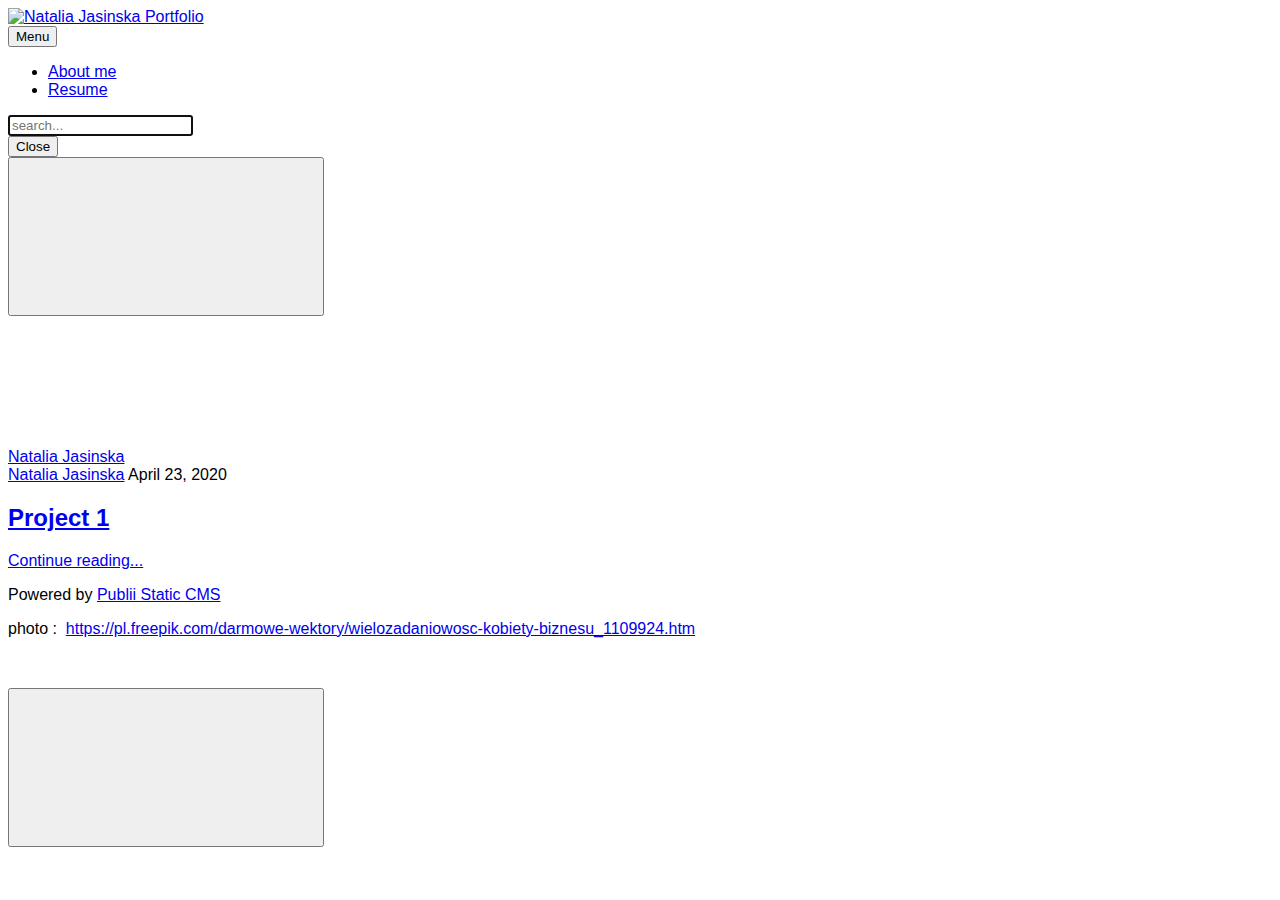
==== index.html @ 97b015c1 "Updated from Publii" ====
<!DOCTYPE html><html lang="en"><head><meta charset="utf-8"><meta http-equiv="X-UA-Compatible" content="IE=edge"><meta name="viewport" content="width=device-width,initial-scale=1"><title>Natalia Jasinska Portfolio</title><meta name="robots" content="noindex, follow"><meta name="generator" content="Publii Open-Source CMS for Static Site"><link rel="alternate" type="application/atom+xml" href="https://nataliajasinska.github.io/nataliajasinska.github.io/feed.xml"><link rel="alternate" type="application/json" href="https://nataliajasinska.github.io/nataliajasinska.github.io/feed.json"><meta property="og:title" content="Natalia Jasinska Portfolio"><meta property="og:image" content="https://nataliajasinska.github.io/nataliajasinska.github.io/media/website/Untitled2gi.png"><meta property="og:site_name" content="Natalia Jasinska Portfolio"><meta property="og:description" content=""><meta property="og:url" content="https://nataliajasinska.github.io/nataliajasinska.github.io/"><meta property="og:type" content="website"><link rel="preconnect" href="https://fonts.gstatic.com/" crossorigin><style>h1,h2,h3,h4,h5,h6,.btn,[type=button],[type=submit],button,.navbar .navbar__menu li,.navbar_mobile_sidebar .navbar__menu li,.feed__author,.post__tag,.post__share>a span,.post__nav-link>span,.footer{font-family:-apple-system,BlinkMacSystemFont,"Segoe UI",Roboto,Oxygen,Ubuntu,Cantarell,"Fira Sans","Droid Sans","Helvetica Neue",Arial,sans-serif,"Apple Color Emoji","Segoe UI Emoji","Segoe UI Symbol"}body,h1,.h1,blockquote,.search__input,.author__name,.author__info>p,.feed__item h2,.post__nav-link{font-family:-apple-system,BlinkMacSystemFont,"Segoe UI",Roboto,Oxygen,Ubuntu,Cantarell,"Fira Sans","Droid Sans","Helvetica Neue",Arial,sans-serif,"Apple Color Emoji","Segoe UI Emoji","Segoe UI Symbol"}</style><link rel="stylesheet" href="https://nataliajasinska.github.io/nataliajasinska.github.io/assets/css/style.css?v=d736403176799846dfe1d77a66234ae6"><script type="application/ld+json">{"@context":"http://schema.org","@type":"Organization","name":"Natalia Jasinska Portfolio","logo":"https://nataliajasinska.github.io/nataliajasinska.github.io/media/website/Untitled2gi.png","url":"https://nataliajasinska.github.io/nataliajasinska.github.io/"}</script><script src="https://nataliajasinska.github.io/nataliajasinska.github.io/assets/js/ls.parent-fit.min.js?v=f8467455ea5c88e3e51a4f212d2632bd"></script><script async src="https://nataliajasinska.github.io/nataliajasinska.github.io/assets/js/lazysizes.min.js?v=6a69d476c93de2b78a72acb259abccea"></script></head><body><div class="site-container"><header class="top" id="js-header"><a class="logo" href="https://nataliajasinska.github.io/nataliajasinska.github.io/"><img src="https://nataliajasinska.github.io/nataliajasinska.github.io/media/website/Untitled2gi.png" alt="Natalia Jasinska Portfolio"></a><nav class="navbar js-navbar"><button class="navbar__toggle js-toggle" aria-label="Menu" aria-haspopup="true" aria-expanded="false"><span class="navbar__toggle-box"><span class="navbar__toggle-inner">Menu</span></span></button><ul class="navbar__menu"><li><a href="https://nataliajasinska.github.io/nataliajasinska.github.io/about-me.html" target="_self">About me</a></li><li><a href="https://nataliajasinska.github.io/nataliajasinska.github.io/resume.html" target="_self">Resume</a></li></ul></nav><div class="search"><div class="search__overlay js-search-overlay"><div class="search__overlay-inner"><form action="https://nataliajasinska.github.io/nataliajasinska.github.io/search.html" class="search__form"><input class="search__input js-search-input" type="search" name="q" placeholder="search..." autofocus="autofocus"></form><button class="search__close js-search-close" aria-label="Close">Close</button></div></div><button class="search__btn js-search-btn" aria-label="Search"><svg role="presentation" focusable="false"><use xlink:href="https://nataliajasinska.github.io/nataliajasinska.github.io/assets/svg/svg-map.svg#search"/></svg></button></div></header><main><div class="hero"><div class="hero__image"><img class="hero__image-img lazyload" data-src="https://nataliajasinska.github.io/nataliajasinska.github.io/media/website/wielozadaniowosc-kobiety-biznesu_23-2147621359.png" srcset="https://nataliajasinska.github.io/nataliajasinska.github.io/media/website/responsive/wielozadaniowosc-kobiety-biznesu_23-2147621359-xs.png 300w, https://nataliajasinska.github.io/nataliajasinska.github.io/media/website/responsive/wielozadaniowosc-kobiety-biznesu_23-2147621359-sm.png 480w, https://nataliajasinska.github.io/nataliajasinska.github.io/media/website/responsive/wielozadaniowosc-kobiety-biznesu_23-2147621359-md.png 768w, https://nataliajasinska.github.io/nataliajasinska.github.io/media/website/responsive/wielozadaniowosc-kobiety-biznesu_23-2147621359-lg.png 1024w, https://nataliajasinska.github.io/nataliajasinska.github.io/media/website/responsive/wielozadaniowosc-kobiety-biznesu_23-2147621359-xl.png 1360w, https://nataliajasinska.github.io/nataliajasinska.github.io/media/website/responsive/wielozadaniowosc-kobiety-biznesu_23-2147621359-2xl.png 1600w" sizes="(max-width: 1600px) 100vw, 1600px" data-sizes="auto" alt=""></div><header class="hero__content"><div class="wrapper"><h1> </h1><p> </p><div class="post__meta post__meta--author"><a href="https://nataliajasinska.github.io/nataliajasinska.github.io/authors/natalia-jasinska/" class="feed__author invert">Natalia Jasinska</a></div></div></header></div><div class="feed"><article class="feed__item"><header class="wrapper"><div class="feed__meta"><a href="https://nataliajasinska.github.io/nataliajasinska.github.io/authors/natalia-jasinska/" class="feed__author invert">Natalia Jasinska</a> <time datetime="2020-04-23T18:32" class="feed__date">April 23, 2020</time></div><h2><a href="https://nataliajasinska.github.io/nataliajasinska.github.io/project-1.html" class="invert">Project 1</a></h2></header><div class="wrapper"><p></p><a href="https://nataliajasinska.github.io/nataliajasinska.github.io/project-1.html" class="readmore feed__readmore invert">Continue reading...</a></div></article></div></main><footer class="footer"><div class="footer__copyright"><p>Powered by <a href="https://getpublii.com" target="_blank" rel="nofollow noopener noreferrer">Publii Static CMS</a></p><p>photo :  <a href="https://pl.freepik.com/darmowe-wektory/wielozadaniowosc-kobiety-biznesu_1109924.htm">https://pl.freepik.com/darmowe-wektory/wielozadaniowosc-kobiety-biznesu_1109924.htm</a></p><p> </p></div><button class="footer__bttop js-footer__bttop" aria-label="Back to top"><svg><title>Back to top</title><use xlink:href="https://nataliajasinska.github.io/nataliajasinska.github.io/assets/svg/svg-map.svg#toparrow"/></svg></button></footer></div><script>window.publiiThemeMenuConfig = {    
        mobileMenuMode: 'sidebar',
        animationSpeed: 300,
        submenuWidth: 'auto',
        doubleClickTime: 500,
        mobileMenuExpandableSubmenus: true, 
        relatedContainerForOverlayMenuSelector: '.top',
   };</script><script defer="defer" src="https://nataliajasinska.github.io/nataliajasinska.github.io/assets/js/scripts.min.js?v=205f40927e4a45297a0b266e50ad78d5"></script><script>var lazyFeaturedImage=function lazyFeaturedImage(){var b=document.querySelectorAll(".hero__image-img");for(var a=0;a<b.length;a++){var c=b[a];c.addEventListener("lazyloaded",function(f){var d=f.target.parentNode;d.classList.add("hero__image--overlay")})}};lazyFeaturedImage();</script></body></html>
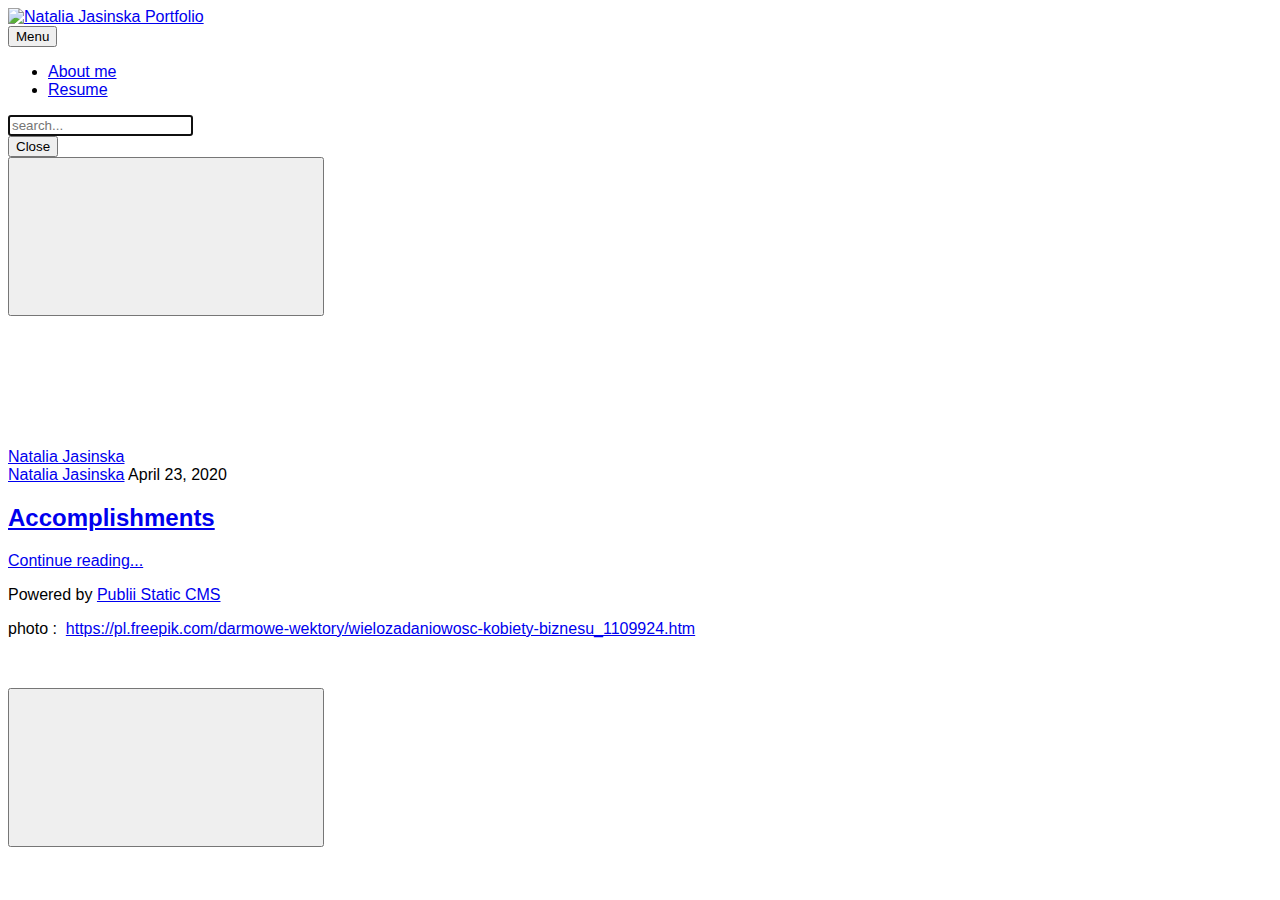
==== commit b6eb3016: "Updated from Publii" ====
--- a/index.html
+++ b/index.html
@@ -1,4 +1,4 @@
-<!DOCTYPE html><html lang="en"><head><meta charset="utf-8"><meta http-equiv="X-UA-Compatible" content="IE=edge"><meta name="viewport" content="width=device-width,initial-scale=1"><title>Natalia Jasinska Portfolio</title><meta name="robots" content="noindex, follow"><meta name="generator" content="Publii Open-Source CMS for Static Site"><link rel="alternate" type="application/atom+xml" href="https://nataliajasinska.github.io/nataliajasinska.github.io/feed.xml"><link rel="alternate" type="application/json" href="https://nataliajasinska.github.io/nataliajasinska.github.io/feed.json"><meta property="og:title" content="Natalia Jasinska Portfolio"><meta property="og:image" content="https://nataliajasinska.github.io/nataliajasinska.github.io/media/website/Untitled2gi.png"><meta property="og:site_name" content="Natalia Jasinska Portfolio"><meta property="og:description" content=""><meta property="og:url" content="https://nataliajasinska.github.io/nataliajasinska.github.io/"><meta property="og:type" content="website"><link rel="preconnect" href="https://fonts.gstatic.com/" crossorigin><style>h1,h2,h3,h4,h5,h6,.btn,[type=button],[type=submit],button,.navbar .navbar__menu li,.navbar_mobile_sidebar .navbar__menu li,.feed__author,.post__tag,.post__share>a span,.post__nav-link>span,.footer{font-family:-apple-system,BlinkMacSystemFont,"Segoe UI",Roboto,Oxygen,Ubuntu,Cantarell,"Fira Sans","Droid Sans","Helvetica Neue",Arial,sans-serif,"Apple Color Emoji","Segoe UI Emoji","Segoe UI Symbol"}body,h1,.h1,blockquote,.search__input,.author__name,.author__info>p,.feed__item h2,.post__nav-link{font-family:-apple-system,BlinkMacSystemFont,"Segoe UI",Roboto,Oxygen,Ubuntu,Cantarell,"Fira Sans","Droid Sans","Helvetica Neue",Arial,sans-serif,"Apple Color Emoji","Segoe UI Emoji","Segoe UI Symbol"}</style><link rel="stylesheet" href="https://nataliajasinska.github.io/nataliajasinska.github.io/assets/css/style.css?v=d736403176799846dfe1d77a66234ae6"><script type="application/ld+json">{"@context":"http://schema.org","@type":"Organization","name":"Natalia Jasinska Portfolio","logo":"https://nataliajasinska.github.io/nataliajasinska.github.io/media/website/Untitled2gi.png","url":"https://nataliajasinska.github.io/nataliajasinska.github.io/"}</script><script src="https://nataliajasinska.github.io/nataliajasinska.github.io/assets/js/ls.parent-fit.min.js?v=f8467455ea5c88e3e51a4f212d2632bd"></script><script async src="https://nataliajasinska.github.io/nataliajasinska.github.io/assets/js/lazysizes.min.js?v=6a69d476c93de2b78a72acb259abccea"></script></head><body><div class="site-container"><header class="top" id="js-header"><a class="logo" href="https://nataliajasinska.github.io/nataliajasinska.github.io/"><img src="https://nataliajasinska.github.io/nataliajasinska.github.io/media/website/Untitled2gi.png" alt="Natalia Jasinska Portfolio"></a><nav class="navbar js-navbar"><button class="navbar__toggle js-toggle" aria-label="Menu" aria-haspopup="true" aria-expanded="false"><span class="navbar__toggle-box"><span class="navbar__toggle-inner">Menu</span></span></button><ul class="navbar__menu"><li><a href="https://nataliajasinska.github.io/nataliajasinska.github.io/about-me.html" target="_self">About me</a></li><li><a href="https://nataliajasinska.github.io/nataliajasinska.github.io/resume.html" target="_self">Resume</a></li></ul></nav><div class="search"><div class="search__overlay js-search-overlay"><div class="search__overlay-inner"><form action="https://nataliajasinska.github.io/nataliajasinska.github.io/search.html" class="search__form"><input class="search__input js-search-input" type="search" name="q" placeholder="search..." autofocus="autofocus"></form><button class="search__close js-search-close" aria-label="Close">Close</button></div></div><button class="search__btn js-search-btn" aria-label="Search"><svg role="presentation" focusable="false"><use xlink:href="https://nataliajasinska.github.io/nataliajasinska.github.io/assets/svg/svg-map.svg#search"/></svg></button></div></header><main><div class="hero"><div class="hero__image"><img class="hero__image-img lazyload" data-src="https://nataliajasinska.github.io/nataliajasinska.github.io/media/website/wielozadaniowosc-kobiety-biznesu_23-2147621359.png" srcset="https://nataliajasinska.github.io/nataliajasinska.github.io/media/website/responsive/wielozadaniowosc-kobiety-biznesu_23-2147621359-xs.png 300w, https://nataliajasinska.github.io/nataliajasinska.github.io/media/website/responsive/wielozadaniowosc-kobiety-biznesu_23-2147621359-sm.png 480w, https://nataliajasinska.github.io/nataliajasinska.github.io/media/website/responsive/wielozadaniowosc-kobiety-biznesu_23-2147621359-md.png 768w, https://nataliajasinska.github.io/nataliajasinska.github.io/media/website/responsive/wielozadaniowosc-kobiety-biznesu_23-2147621359-lg.png 1024w, https://nataliajasinska.github.io/nataliajasinska.github.io/media/website/responsive/wielozadaniowosc-kobiety-biznesu_23-2147621359-xl.png 1360w, https://nataliajasinska.github.io/nataliajasinska.github.io/media/website/responsive/wielozadaniowosc-kobiety-biznesu_23-2147621359-2xl.png 1600w" sizes="(max-width: 1600px) 100vw, 1600px" data-sizes="auto" alt=""></div><header class="hero__content"><div class="wrapper"><h1> </h1><p> </p><div class="post__meta post__meta--author"><a href="https://nataliajasinska.github.io/nataliajasinska.github.io/authors/natalia-jasinska/" class="feed__author invert">Natalia Jasinska</a></div></div></header></div><div class="feed"><article class="feed__item"><header class="wrapper"><div class="feed__meta"><a href="https://nataliajasinska.github.io/nataliajasinska.github.io/authors/natalia-jasinska/" class="feed__author invert">Natalia Jasinska</a> <time datetime="2020-04-23T18:32" class="feed__date">April 23, 2020</time></div><h2><a href="https://nataliajasinska.github.io/nataliajasinska.github.io/project-1.html" class="invert">Project 1</a></h2></header><div class="wrapper"><p></p><a href="https://nataliajasinska.github.io/nataliajasinska.github.io/project-1.html" class="readmore feed__readmore invert">Continue reading...</a></div></article></div></main><footer class="footer"><div class="footer__copyright"><p>Powered by <a href="https://getpublii.com" target="_blank" rel="nofollow noopener noreferrer">Publii Static CMS</a></p><p>photo :  <a href="https://pl.freepik.com/darmowe-wektory/wielozadaniowosc-kobiety-biznesu_1109924.htm">https://pl.freepik.com/darmowe-wektory/wielozadaniowosc-kobiety-biznesu_1109924.htm</a></p><p> </p></div><button class="footer__bttop js-footer__bttop" aria-label="Back to top"><svg><title>Back to top</title><use xlink:href="https://nataliajasinska.github.io/nataliajasinska.github.io/assets/svg/svg-map.svg#toparrow"/></svg></button></footer></div><script>window.publiiThemeMenuConfig = {    
+<!DOCTYPE html><html lang="en"><head><meta charset="utf-8"><meta http-equiv="X-UA-Compatible" content="IE=edge"><meta name="viewport" content="width=device-width,initial-scale=1"><title>Natalia Jasinska Portfolio</title><meta name="robots" content="noindex, follow"><meta name="generator" content="Publii Open-Source CMS for Static Site"><link rel="alternate" type="application/atom+xml" href="https://nataliajasinska.github.io/nataliajasinska.github.io/feed.xml"><link rel="alternate" type="application/json" href="https://nataliajasinska.github.io/nataliajasinska.github.io/feed.json"><meta property="og:title" content="Natalia Jasinska Portfolio"><meta property="og:image" content="https://nataliajasinska.github.io/nataliajasinska.github.io/media/website/Untitled2gimp.png"><meta property="og:site_name" content="Natalia Jasinska Portfolio"><meta property="og:description" content=""><meta property="og:url" content="https://nataliajasinska.github.io/nataliajasinska.github.io/"><meta property="og:type" content="website"><link rel="preconnect" href="https://fonts.gstatic.com/" crossorigin><style>h1,h2,h3,h4,h5,h6,.btn,[type=button],[type=submit],button,.navbar .navbar__menu li,.navbar_mobile_sidebar .navbar__menu li,.feed__author,.post__tag,.post__share>a span,.post__nav-link>span,.footer{font-family:-apple-system,BlinkMacSystemFont,"Segoe UI",Roboto,Oxygen,Ubuntu,Cantarell,"Fira Sans","Droid Sans","Helvetica Neue",Arial,sans-serif,"Apple Color Emoji","Segoe UI Emoji","Segoe UI Symbol"}body,h1,.h1,blockquote,.search__input,.author__name,.author__info>p,.feed__item h2,.post__nav-link{font-family:-apple-system,BlinkMacSystemFont,"Segoe UI",Roboto,Oxygen,Ubuntu,Cantarell,"Fira Sans","Droid Sans","Helvetica Neue",Arial,sans-serif,"Apple Color Emoji","Segoe UI Emoji","Segoe UI Symbol"}</style><link rel="stylesheet" href="https://nataliajasinska.github.io/nataliajasinska.github.io/assets/css/style.css?v=d736403176799846dfe1d77a66234ae6"><script type="application/ld+json">{"@context":"http://schema.org","@type":"Organization","name":"Natalia Jasinska Portfolio","logo":"https://nataliajasinska.github.io/nataliajasinska.github.io/media/website/Untitled2gimp.png","url":"https://nataliajasinska.github.io/nataliajasinska.github.io/"}</script><script src="https://nataliajasinska.github.io/nataliajasinska.github.io/assets/js/ls.parent-fit.min.js?v=f8467455ea5c88e3e51a4f212d2632bd"></script><script async src="https://nataliajasinska.github.io/nataliajasinska.github.io/assets/js/lazysizes.min.js?v=6a69d476c93de2b78a72acb259abccea"></script></head><body><div class="site-container"><header class="top" id="js-header"><a class="logo" href="https://nataliajasinska.github.io/nataliajasinska.github.io/"><img src="https://nataliajasinska.github.io/nataliajasinska.github.io/media/website/Untitled2gimp.png" alt="Natalia Jasinska Portfolio"></a><nav class="navbar js-navbar"><button class="navbar__toggle js-toggle" aria-label="Menu" aria-haspopup="true" aria-expanded="false"><span class="navbar__toggle-box"><span class="navbar__toggle-inner">Menu</span></span></button><ul class="navbar__menu"><li><a href="https://nataliajasinska.github.io/nataliajasinska.github.io/about-me.html" target="_self">About me</a></li><li><a href="https://nataliajasinska.github.io/nataliajasinska.github.io/resume.html" target="_self">Resume</a></li></ul></nav><div class="search"><div class="search__overlay js-search-overlay"><div class="search__overlay-inner"><form action="https://nataliajasinska.github.io/nataliajasinska.github.io/search.html" class="search__form"><input class="search__input js-search-input" type="search" name="q" placeholder="search..." autofocus="autofocus"></form><button class="search__close js-search-close" aria-label="Close">Close</button></div></div><button class="search__btn js-search-btn" aria-label="Search"><svg role="presentation" focusable="false"><use xlink:href="https://nataliajasinska.github.io/nataliajasinska.github.io/assets/svg/svg-map.svg#search"/></svg></button></div></header><main><div class="hero"><div class="hero__image"><img class="hero__image-img lazyload" data-src="https://nataliajasinska.github.io/nataliajasinska.github.io/media/website/wielozadaniowosc-kobiety-biznesu_23-2147621359.png" srcset="https://nataliajasinska.github.io/nataliajasinska.github.io/media/website/responsive/wielozadaniowosc-kobiety-biznesu_23-2147621359-xs.png 300w, https://nataliajasinska.github.io/nataliajasinska.github.io/media/website/responsive/wielozadaniowosc-kobiety-biznesu_23-2147621359-sm.png 480w, https://nataliajasinska.github.io/nataliajasinska.github.io/media/website/responsive/wielozadaniowosc-kobiety-biznesu_23-2147621359-md.png 768w, https://nataliajasinska.github.io/nataliajasinska.github.io/media/website/responsive/wielozadaniowosc-kobiety-biznesu_23-2147621359-lg.png 1024w, https://nataliajasinska.github.io/nataliajasinska.github.io/media/website/responsive/wielozadaniowosc-kobiety-biznesu_23-2147621359-xl.png 1360w, https://nataliajasinska.github.io/nataliajasinska.github.io/media/website/responsive/wielozadaniowosc-kobiety-biznesu_23-2147621359-2xl.png 1600w" sizes="(max-width: 1600px) 100vw, 1600px" data-sizes="auto" alt=""></div><header class="hero__content"><div class="wrapper"><h1> </h1><p> </p><div class="post__meta post__meta--author"><a href="https://nataliajasinska.github.io/nataliajasinska.github.io/authors/natalia-jasinska/" class="feed__author invert">Natalia Jasinska</a></div></div></header></div><div class="feed"><article class="feed__item"><header class="wrapper"><div class="feed__meta"><a href="https://nataliajasinska.github.io/nataliajasinska.github.io/authors/natalia-jasinska/" class="feed__author invert">Natalia Jasinska</a> <time datetime="2020-04-23T18:32" class="feed__date">April 23, 2020</time></div><h2><a href="https://nataliajasinska.github.io/nataliajasinska.github.io/project-1.html" class="invert">Accomplishments</a></h2></header><div class="wrapper"><p></p><a href="https://nataliajasinska.github.io/nataliajasinska.github.io/project-1.html" class="readmore feed__readmore invert">Continue reading...</a></div></article></div></main><footer class="footer"><div class="footer__copyright"><p>Powered by <a href="https://getpublii.com" target="_blank" rel="nofollow noopener noreferrer">Publii Static CMS</a></p><p>photo :  <a href="https://pl.freepik.com/darmowe-wektory/wielozadaniowosc-kobiety-biznesu_1109924.htm">https://pl.freepik.com/darmowe-wektory/wielozadaniowosc-kobiety-biznesu_1109924.htm</a></p><p> </p></div><button class="footer__bttop js-footer__bttop" aria-label="Back to top"><svg><title>Back to top</title><use xlink:href="https://nataliajasinska.github.io/nataliajasinska.github.io/assets/svg/svg-map.svg#toparrow"/></svg></button></footer></div><script>window.publiiThemeMenuConfig = {    
         mobileMenuMode: 'sidebar',
         animationSpeed: 300,
         submenuWidth: 'auto',
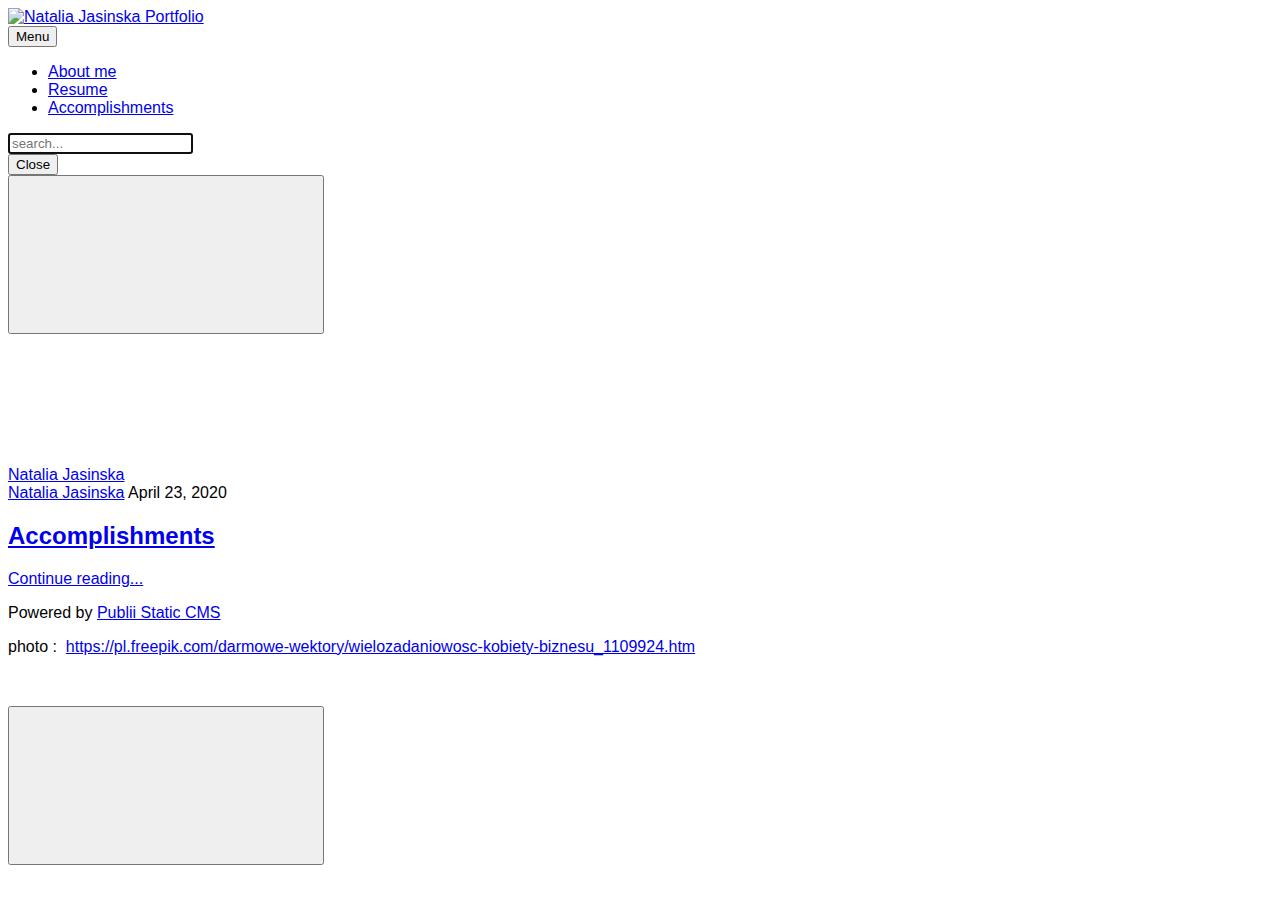
==== commit 989f553f: "Updated from Publii" ====
--- a/index.html
+++ b/index.html
@@ -1,4 +1,4 @@
-<!DOCTYPE html><html lang="en"><head><meta charset="utf-8"><meta http-equiv="X-UA-Compatible" content="IE=edge"><meta name="viewport" content="width=device-width,initial-scale=1"><title>Natalia Jasinska Portfolio</title><meta name="robots" content="noindex, follow"><meta name="generator" content="Publii Open-Source CMS for Static Site"><link rel="alternate" type="application/atom+xml" href="https://nataliajasinska.github.io/nataliajasinska.github.io/feed.xml"><link rel="alternate" type="application/json" href="https://nataliajasinska.github.io/nataliajasinska.github.io/feed.json"><meta property="og:title" content="Natalia Jasinska Portfolio"><meta property="og:image" content="https://nataliajasinska.github.io/nataliajasinska.github.io/media/website/Untitled2gimp.png"><meta property="og:site_name" content="Natalia Jasinska Portfolio"><meta property="og:description" content=""><meta property="og:url" content="https://nataliajasinska.github.io/nataliajasinska.github.io/"><meta property="og:type" content="website"><link rel="preconnect" href="https://fonts.gstatic.com/" crossorigin><style>h1,h2,h3,h4,h5,h6,.btn,[type=button],[type=submit],button,.navbar .navbar__menu li,.navbar_mobile_sidebar .navbar__menu li,.feed__author,.post__tag,.post__share>a span,.post__nav-link>span,.footer{font-family:-apple-system,BlinkMacSystemFont,"Segoe UI",Roboto,Oxygen,Ubuntu,Cantarell,"Fira Sans","Droid Sans","Helvetica Neue",Arial,sans-serif,"Apple Color Emoji","Segoe UI Emoji","Segoe UI Symbol"}body,h1,.h1,blockquote,.search__input,.author__name,.author__info>p,.feed__item h2,.post__nav-link{font-family:-apple-system,BlinkMacSystemFont,"Segoe UI",Roboto,Oxygen,Ubuntu,Cantarell,"Fira Sans","Droid Sans","Helvetica Neue",Arial,sans-serif,"Apple Color Emoji","Segoe UI Emoji","Segoe UI Symbol"}</style><link rel="stylesheet" href="https://nataliajasinska.github.io/nataliajasinska.github.io/assets/css/style.css?v=d736403176799846dfe1d77a66234ae6"><script type="application/ld+json">{"@context":"http://schema.org","@type":"Organization","name":"Natalia Jasinska Portfolio","logo":"https://nataliajasinska.github.io/nataliajasinska.github.io/media/website/Untitled2gimp.png","url":"https://nataliajasinska.github.io/nataliajasinska.github.io/"}</script><script src="https://nataliajasinska.github.io/nataliajasinska.github.io/assets/js/ls.parent-fit.min.js?v=f8467455ea5c88e3e51a4f212d2632bd"></script><script async src="https://nataliajasinska.github.io/nataliajasinska.github.io/assets/js/lazysizes.min.js?v=6a69d476c93de2b78a72acb259abccea"></script></head><body><div class="site-container"><header class="top" id="js-header"><a class="logo" href="https://nataliajasinska.github.io/nataliajasinska.github.io/"><img src="https://nataliajasinska.github.io/nataliajasinska.github.io/media/website/Untitled2gimp.png" alt="Natalia Jasinska Portfolio"></a><nav class="navbar js-navbar"><button class="navbar__toggle js-toggle" aria-label="Menu" aria-haspopup="true" aria-expanded="false"><span class="navbar__toggle-box"><span class="navbar__toggle-inner">Menu</span></span></button><ul class="navbar__menu"><li><a href="https://nataliajasinska.github.io/nataliajasinska.github.io/about-me.html" target="_self">About me</a></li><li><a href="https://nataliajasinska.github.io/nataliajasinska.github.io/resume.html" target="_self">Resume</a></li></ul></nav><div class="search"><div class="search__overlay js-search-overlay"><div class="search__overlay-inner"><form action="https://nataliajasinska.github.io/nataliajasinska.github.io/search.html" class="search__form"><input class="search__input js-search-input" type="search" name="q" placeholder="search..." autofocus="autofocus"></form><button class="search__close js-search-close" aria-label="Close">Close</button></div></div><button class="search__btn js-search-btn" aria-label="Search"><svg role="presentation" focusable="false"><use xlink:href="https://nataliajasinska.github.io/nataliajasinska.github.io/assets/svg/svg-map.svg#search"/></svg></button></div></header><main><div class="hero"><div class="hero__image"><img class="hero__image-img lazyload" data-src="https://nataliajasinska.github.io/nataliajasinska.github.io/media/website/wielozadaniowosc-kobiety-biznesu_23-2147621359.png" srcset="https://nataliajasinska.github.io/nataliajasinska.github.io/media/website/responsive/wielozadaniowosc-kobiety-biznesu_23-2147621359-xs.png 300w, https://nataliajasinska.github.io/nataliajasinska.github.io/media/website/responsive/wielozadaniowosc-kobiety-biznesu_23-2147621359-sm.png 480w, https://nataliajasinska.github.io/nataliajasinska.github.io/media/website/responsive/wielozadaniowosc-kobiety-biznesu_23-2147621359-md.png 768w, https://nataliajasinska.github.io/nataliajasinska.github.io/media/website/responsive/wielozadaniowosc-kobiety-biznesu_23-2147621359-lg.png 1024w, https://nataliajasinska.github.io/nataliajasinska.github.io/media/website/responsive/wielozadaniowosc-kobiety-biznesu_23-2147621359-xl.png 1360w, https://nataliajasinska.github.io/nataliajasinska.github.io/media/website/responsive/wielozadaniowosc-kobiety-biznesu_23-2147621359-2xl.png 1600w" sizes="(max-width: 1600px) 100vw, 1600px" data-sizes="auto" alt=""></div><header class="hero__content"><div class="wrapper"><h1> </h1><p> </p><div class="post__meta post__meta--author"><a href="https://nataliajasinska.github.io/nataliajasinska.github.io/authors/natalia-jasinska/" class="feed__author invert">Natalia Jasinska</a></div></div></header></div><div class="feed"><article class="feed__item"><header class="wrapper"><div class="feed__meta"><a href="https://nataliajasinska.github.io/nataliajasinska.github.io/authors/natalia-jasinska/" class="feed__author invert">Natalia Jasinska</a> <time datetime="2020-04-23T18:32" class="feed__date">April 23, 2020</time></div><h2><a href="https://nataliajasinska.github.io/nataliajasinska.github.io/project-1.html" class="invert">Accomplishments</a></h2></header><div class="wrapper"><p></p><a href="https://nataliajasinska.github.io/nataliajasinska.github.io/project-1.html" class="readmore feed__readmore invert">Continue reading...</a></div></article></div></main><footer class="footer"><div class="footer__copyright"><p>Powered by <a href="https://getpublii.com" target="_blank" rel="nofollow noopener noreferrer">Publii Static CMS</a></p><p>photo :  <a href="https://pl.freepik.com/darmowe-wektory/wielozadaniowosc-kobiety-biznesu_1109924.htm">https://pl.freepik.com/darmowe-wektory/wielozadaniowosc-kobiety-biznesu_1109924.htm</a></p><p> </p></div><button class="footer__bttop js-footer__bttop" aria-label="Back to top"><svg><title>Back to top</title><use xlink:href="https://nataliajasinska.github.io/nataliajasinska.github.io/assets/svg/svg-map.svg#toparrow"/></svg></button></footer></div><script>window.publiiThemeMenuConfig = {    
+<!DOCTYPE html><html lang="en"><head><meta charset="utf-8"><meta http-equiv="X-UA-Compatible" content="IE=edge"><meta name="viewport" content="width=device-width,initial-scale=1"><title>Natalia Jasinska Portfolio</title><meta name="robots" content="noindex, follow"><meta name="generator" content="Publii Open-Source CMS for Static Site"><link rel="alternate" type="application/atom+xml" href="https://nataliajasinska.github.io/nataliajasinska.github.io/feed.xml"><link rel="alternate" type="application/json" href="https://nataliajasinska.github.io/nataliajasinska.github.io/feed.json"><meta property="og:title" content="Natalia Jasinska Portfolio"><meta property="og:image" content="https://nataliajasinska.github.io/nataliajasinska.github.io/media/website/Untitled2gimp.png"><meta property="og:site_name" content="Natalia Jasinska Portfolio"><meta property="og:description" content=""><meta property="og:url" content="https://nataliajasinska.github.io/nataliajasinska.github.io/"><meta property="og:type" content="website"><link rel="preconnect" href="https://fonts.gstatic.com/" crossorigin><style>h1,h2,h3,h4,h5,h6,.btn,[type=button],[type=submit],button,.navbar .navbar__menu li,.navbar_mobile_sidebar .navbar__menu li,.feed__author,.post__tag,.post__share>a span,.post__nav-link>span,.footer{font-family:-apple-system,BlinkMacSystemFont,"Segoe UI",Roboto,Oxygen,Ubuntu,Cantarell,"Fira Sans","Droid Sans","Helvetica Neue",Arial,sans-serif,"Apple Color Emoji","Segoe UI Emoji","Segoe UI Symbol"}body,h1,.h1,blockquote,.search__input,.author__name,.author__info>p,.feed__item h2,.post__nav-link{font-family:-apple-system,BlinkMacSystemFont,"Segoe UI",Roboto,Oxygen,Ubuntu,Cantarell,"Fira Sans","Droid Sans","Helvetica Neue",Arial,sans-serif,"Apple Color Emoji","Segoe UI Emoji","Segoe UI Symbol"}</style><link rel="stylesheet" href="https://nataliajasinska.github.io/nataliajasinska.github.io/assets/css/style.css?v=d736403176799846dfe1d77a66234ae6"><script type="application/ld+json">{"@context":"http://schema.org","@type":"Organization","name":"Natalia Jasinska Portfolio","logo":"https://nataliajasinska.github.io/nataliajasinska.github.io/media/website/Untitled2gimp.png","url":"https://nataliajasinska.github.io/nataliajasinska.github.io/"}</script><script src="https://nataliajasinska.github.io/nataliajasinska.github.io/assets/js/ls.parent-fit.min.js?v=f8467455ea5c88e3e51a4f212d2632bd"></script><script async src="https://nataliajasinska.github.io/nataliajasinska.github.io/assets/js/lazysizes.min.js?v=6a69d476c93de2b78a72acb259abccea"></script></head><body><div class="site-container"><header class="top" id="js-header"><a class="logo" href="https://nataliajasinska.github.io/nataliajasinska.github.io/"><img src="https://nataliajasinska.github.io/nataliajasinska.github.io/media/website/Untitled2gimp.png" alt="Natalia Jasinska Portfolio"></a><nav class="navbar js-navbar"><button class="navbar__toggle js-toggle" aria-label="Menu" aria-haspopup="true" aria-expanded="false"><span class="navbar__toggle-box"><span class="navbar__toggle-inner">Menu</span></span></button><ul class="navbar__menu"><li><a href="https://nataliajasinska.github.io/nataliajasinska.github.io/about-me.html" target="_self">About me</a></li><li><a href="https://nataliajasinska.github.io/nataliajasinska.github.io/resume.html" target="_self">Resume</a></li><li><a href="https://nataliajasinska.github.io/nataliajasinska.github.io/project-1.html" target="_self">Accomplishments</a></li></ul></nav><div class="search"><div class="search__overlay js-search-overlay"><div class="search__overlay-inner"><form action="https://nataliajasinska.github.io/nataliajasinska.github.io/search.html" class="search__form"><input class="search__input js-search-input" type="search" name="q" placeholder="search..." autofocus="autofocus"></form><button class="search__close js-search-close" aria-label="Close">Close</button></div></div><button class="search__btn js-search-btn" aria-label="Search"><svg role="presentation" focusable="false"><use xlink:href="https://nataliajasinska.github.io/nataliajasinska.github.io/assets/svg/svg-map.svg#search"/></svg></button></div></header><main><div class="hero"><div class="hero__image"><img class="hero__image-img lazyload" data-src="https://nataliajasinska.github.io/nataliajasinska.github.io/media/website/wielozadaniowosc-kobiety-biznesu_23-2147621359.png" srcset="https://nataliajasinska.github.io/nataliajasinska.github.io/media/website/responsive/wielozadaniowosc-kobiety-biznesu_23-2147621359-xs.png 300w, https://nataliajasinska.github.io/nataliajasinska.github.io/media/website/responsive/wielozadaniowosc-kobiety-biznesu_23-2147621359-sm.png 480w, https://nataliajasinska.github.io/nataliajasinska.github.io/media/website/responsive/wielozadaniowosc-kobiety-biznesu_23-2147621359-md.png 768w, https://nataliajasinska.github.io/nataliajasinska.github.io/media/website/responsive/wielozadaniowosc-kobiety-biznesu_23-2147621359-lg.png 1024w, https://nataliajasinska.github.io/nataliajasinska.github.io/media/website/responsive/wielozadaniowosc-kobiety-biznesu_23-2147621359-xl.png 1360w, https://nataliajasinska.github.io/nataliajasinska.github.io/media/website/responsive/wielozadaniowosc-kobiety-biznesu_23-2147621359-2xl.png 1600w" sizes="(max-width: 1600px) 100vw, 1600px" data-sizes="auto" alt=""></div><header class="hero__content"><div class="wrapper"><h1> </h1><p> </p><div class="post__meta post__meta--author"><a href="https://nataliajasinska.github.io/nataliajasinska.github.io/authors/natalia-jasinska/" class="feed__author invert">Natalia Jasinska</a></div></div></header></div><div class="feed"><article class="feed__item"><header class="wrapper"><div class="feed__meta"><a href="https://nataliajasinska.github.io/nataliajasinska.github.io/authors/natalia-jasinska/" class="feed__author invert">Natalia Jasinska</a> <time datetime="2020-04-23T18:32" class="feed__date">April 23, 2020</time></div><h2><a href="https://nataliajasinska.github.io/nataliajasinska.github.io/project-1.html" class="invert">Accomplishments</a></h2></header><div class="wrapper"><p></p><a href="https://nataliajasinska.github.io/nataliajasinska.github.io/project-1.html" class="readmore feed__readmore invert">Continue reading...</a></div></article></div></main><footer class="footer"><div class="footer__copyright"><p>Powered by <a href="https://getpublii.com" target="_blank" rel="nofollow noopener noreferrer">Publii Static CMS</a></p><p>photo :  <a href="https://pl.freepik.com/darmowe-wektory/wielozadaniowosc-kobiety-biznesu_1109924.htm">https://pl.freepik.com/darmowe-wektory/wielozadaniowosc-kobiety-biznesu_1109924.htm</a></p><p> </p></div><button class="footer__bttop js-footer__bttop" aria-label="Back to top"><svg><title>Back to top</title><use xlink:href="https://nataliajasinska.github.io/nataliajasinska.github.io/assets/svg/svg-map.svg#toparrow"/></svg></button></footer></div><script>window.publiiThemeMenuConfig = {    
         mobileMenuMode: 'sidebar',
         animationSpeed: 300,
         submenuWidth: 'auto',
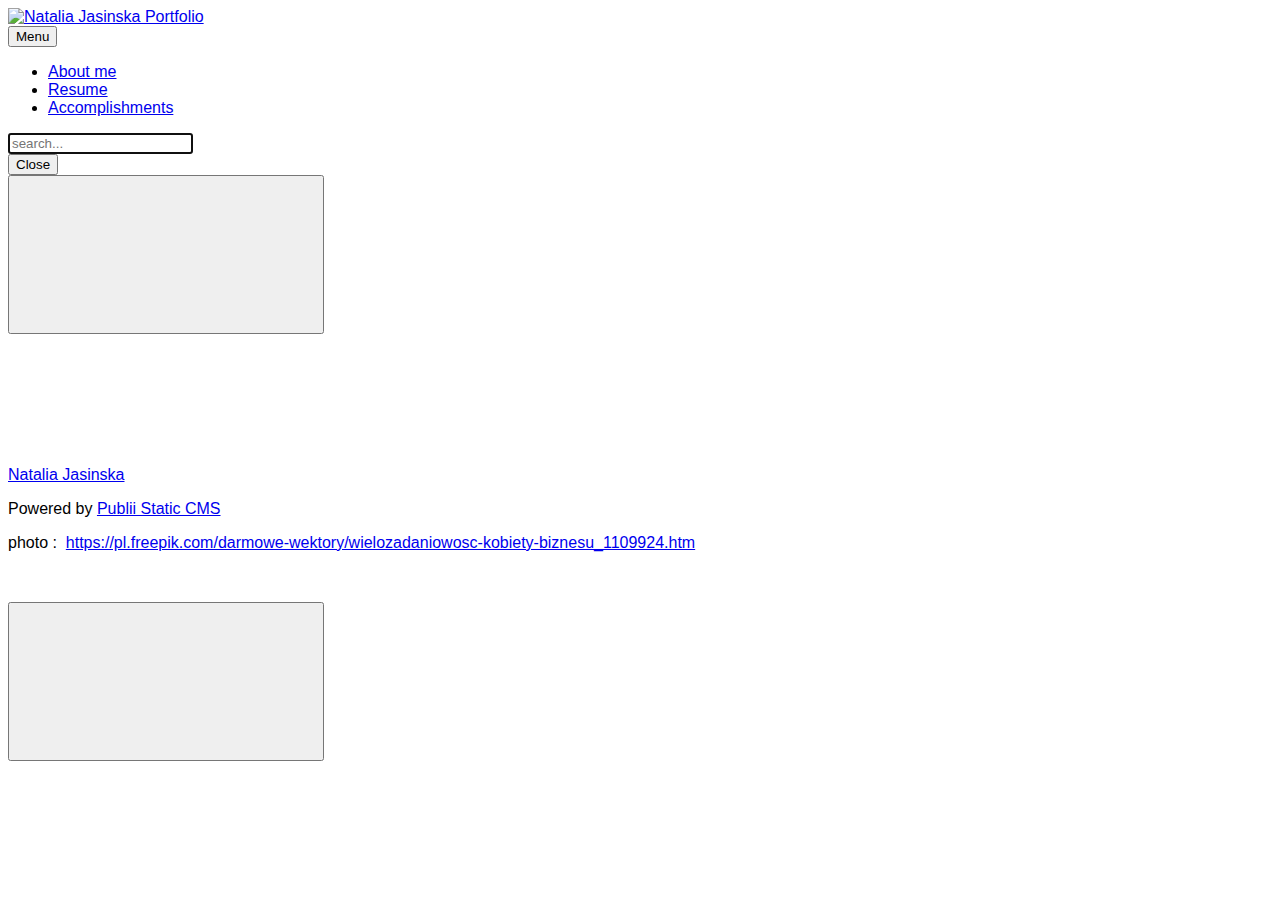
==== commit 63c11d02: "Updated from Publii" ====
--- a/index.html
+++ b/index.html
@@ -1,4 +1,4 @@
-<!DOCTYPE html><html lang="en"><head><meta charset="utf-8"><meta http-equiv="X-UA-Compatible" content="IE=edge"><meta name="viewport" content="width=device-width,initial-scale=1"><title>Natalia Jasinska Portfolio</title><meta name="robots" content="noindex, follow"><meta name="generator" content="Publii Open-Source CMS for Static Site"><link rel="alternate" type="application/atom+xml" href="https://nataliajasinska.github.io/nataliajasinska.github.io/feed.xml"><link rel="alternate" type="application/json" href="https://nataliajasinska.github.io/nataliajasinska.github.io/feed.json"><meta property="og:title" content="Natalia Jasinska Portfolio"><meta property="og:image" content="https://nataliajasinska.github.io/nataliajasinska.github.io/media/website/Untitled2gimp.png"><meta property="og:site_name" content="Natalia Jasinska Portfolio"><meta property="og:description" content=""><meta property="og:url" content="https://nataliajasinska.github.io/nataliajasinska.github.io/"><meta property="og:type" content="website"><link rel="preconnect" href="https://fonts.gstatic.com/" crossorigin><style>h1,h2,h3,h4,h5,h6,.btn,[type=button],[type=submit],button,.navbar .navbar__menu li,.navbar_mobile_sidebar .navbar__menu li,.feed__author,.post__tag,.post__share>a span,.post__nav-link>span,.footer{font-family:-apple-system,BlinkMacSystemFont,"Segoe UI",Roboto,Oxygen,Ubuntu,Cantarell,"Fira Sans","Droid Sans","Helvetica Neue",Arial,sans-serif,"Apple Color Emoji","Segoe UI Emoji","Segoe UI Symbol"}body,h1,.h1,blockquote,.search__input,.author__name,.author__info>p,.feed__item h2,.post__nav-link{font-family:-apple-system,BlinkMacSystemFont,"Segoe UI",Roboto,Oxygen,Ubuntu,Cantarell,"Fira Sans","Droid Sans","Helvetica Neue",Arial,sans-serif,"Apple Color Emoji","Segoe UI Emoji","Segoe UI Symbol"}</style><link rel="stylesheet" href="https://nataliajasinska.github.io/nataliajasinska.github.io/assets/css/style.css?v=d736403176799846dfe1d77a66234ae6"><script type="application/ld+json">{"@context":"http://schema.org","@type":"Organization","name":"Natalia Jasinska Portfolio","logo":"https://nataliajasinska.github.io/nataliajasinska.github.io/media/website/Untitled2gimp.png","url":"https://nataliajasinska.github.io/nataliajasinska.github.io/"}</script><script src="https://nataliajasinska.github.io/nataliajasinska.github.io/assets/js/ls.parent-fit.min.js?v=f8467455ea5c88e3e51a4f212d2632bd"></script><script async src="https://nataliajasinska.github.io/nataliajasinska.github.io/assets/js/lazysizes.min.js?v=6a69d476c93de2b78a72acb259abccea"></script></head><body><div class="site-container"><header class="top" id="js-header"><a class="logo" href="https://nataliajasinska.github.io/nataliajasinska.github.io/"><img src="https://nataliajasinska.github.io/nataliajasinska.github.io/media/website/Untitled2gimp.png" alt="Natalia Jasinska Portfolio"></a><nav class="navbar js-navbar"><button class="navbar__toggle js-toggle" aria-label="Menu" aria-haspopup="true" aria-expanded="false"><span class="navbar__toggle-box"><span class="navbar__toggle-inner">Menu</span></span></button><ul class="navbar__menu"><li><a href="https://nataliajasinska.github.io/nataliajasinska.github.io/about-me.html" target="_self">About me</a></li><li><a href="https://nataliajasinska.github.io/nataliajasinska.github.io/resume.html" target="_self">Resume</a></li><li><a href="https://nataliajasinska.github.io/nataliajasinska.github.io/project-1.html" target="_self">Accomplishments</a></li></ul></nav><div class="search"><div class="search__overlay js-search-overlay"><div class="search__overlay-inner"><form action="https://nataliajasinska.github.io/nataliajasinska.github.io/search.html" class="search__form"><input class="search__input js-search-input" type="search" name="q" placeholder="search..." autofocus="autofocus"></form><button class="search__close js-search-close" aria-label="Close">Close</button></div></div><button class="search__btn js-search-btn" aria-label="Search"><svg role="presentation" focusable="false"><use xlink:href="https://nataliajasinska.github.io/nataliajasinska.github.io/assets/svg/svg-map.svg#search"/></svg></button></div></header><main><div class="hero"><div class="hero__image"><img class="hero__image-img lazyload" data-src="https://nataliajasinska.github.io/nataliajasinska.github.io/media/website/wielozadaniowosc-kobiety-biznesu_23-2147621359.png" srcset="https://nataliajasinska.github.io/nataliajasinska.github.io/media/website/responsive/wielozadaniowosc-kobiety-biznesu_23-2147621359-xs.png 300w, https://nataliajasinska.github.io/nataliajasinska.github.io/media/website/responsive/wielozadaniowosc-kobiety-biznesu_23-2147621359-sm.png 480w, https://nataliajasinska.github.io/nataliajasinska.github.io/media/website/responsive/wielozadaniowosc-kobiety-biznesu_23-2147621359-md.png 768w, https://nataliajasinska.github.io/nataliajasinska.github.io/media/website/responsive/wielozadaniowosc-kobiety-biznesu_23-2147621359-lg.png 1024w, https://nataliajasinska.github.io/nataliajasinska.github.io/media/website/responsive/wielozadaniowosc-kobiety-biznesu_23-2147621359-xl.png 1360w, https://nataliajasinska.github.io/nataliajasinska.github.io/media/website/responsive/wielozadaniowosc-kobiety-biznesu_23-2147621359-2xl.png 1600w" sizes="(max-width: 1600px) 100vw, 1600px" data-sizes="auto" alt=""></div><header class="hero__content"><div class="wrapper"><h1> </h1><p> </p><div class="post__meta post__meta--author"><a href="https://nataliajasinska.github.io/nataliajasinska.github.io/authors/natalia-jasinska/" class="feed__author invert">Natalia Jasinska</a></div></div></header></div><div class="feed"><article class="feed__item"><header class="wrapper"><div class="feed__meta"><a href="https://nataliajasinska.github.io/nataliajasinska.github.io/authors/natalia-jasinska/" class="feed__author invert">Natalia Jasinska</a> <time datetime="2020-04-23T18:32" class="feed__date">April 23, 2020</time></div><h2><a href="https://nataliajasinska.github.io/nataliajasinska.github.io/project-1.html" class="invert">Accomplishments</a></h2></header><div class="wrapper"><p></p><a href="https://nataliajasinska.github.io/nataliajasinska.github.io/project-1.html" class="readmore feed__readmore invert">Continue reading...</a></div></article></div></main><footer class="footer"><div class="footer__copyright"><p>Powered by <a href="https://getpublii.com" target="_blank" rel="nofollow noopener noreferrer">Publii Static CMS</a></p><p>photo :  <a href="https://pl.freepik.com/darmowe-wektory/wielozadaniowosc-kobiety-biznesu_1109924.htm">https://pl.freepik.com/darmowe-wektory/wielozadaniowosc-kobiety-biznesu_1109924.htm</a></p><p> </p></div><button class="footer__bttop js-footer__bttop" aria-label="Back to top"><svg><title>Back to top</title><use xlink:href="https://nataliajasinska.github.io/nataliajasinska.github.io/assets/svg/svg-map.svg#toparrow"/></svg></button></footer></div><script>window.publiiThemeMenuConfig = {    
+<!DOCTYPE html><html lang="en"><head><meta charset="utf-8"><meta http-equiv="X-UA-Compatible" content="IE=edge"><meta name="viewport" content="width=device-width,initial-scale=1"><title>Natalia Jasinska Portfolio</title><meta name="robots" content="noindex, follow"><meta name="generator" content="Publii Open-Source CMS for Static Site"><link rel="alternate" type="application/atom+xml" href="https://nataliajasinska.github.io/nataliajasinska.github.io/feed.xml"><link rel="alternate" type="application/json" href="https://nataliajasinska.github.io/nataliajasinska.github.io/feed.json"><meta property="og:title" content="Natalia Jasinska Portfolio"><meta property="og:image" content="https://nataliajasinska.github.io/nataliajasinska.github.io/media/website/Untitled2gimp.png"><meta property="og:site_name" content="Natalia Jasinska Portfolio"><meta property="og:description" content=""><meta property="og:url" content="https://nataliajasinska.github.io/nataliajasinska.github.io/"><meta property="og:type" content="website"><link rel="preconnect" href="https://fonts.gstatic.com/" crossorigin><style>h1,h2,h3,h4,h5,h6,.btn,[type=button],[type=submit],button,.navbar .navbar__menu li,.navbar_mobile_sidebar .navbar__menu li,.feed__author,.post__tag,.post__share>a span,.post__nav-link>span,.footer{font-family:-apple-system,BlinkMacSystemFont,"Segoe UI",Roboto,Oxygen,Ubuntu,Cantarell,"Fira Sans","Droid Sans","Helvetica Neue",Arial,sans-serif,"Apple Color Emoji","Segoe UI Emoji","Segoe UI Symbol"}body,h1,.h1,blockquote,.search__input,.author__name,.author__info>p,.feed__item h2,.post__nav-link{font-family:-apple-system,BlinkMacSystemFont,"Segoe UI",Roboto,Oxygen,Ubuntu,Cantarell,"Fira Sans","Droid Sans","Helvetica Neue",Arial,sans-serif,"Apple Color Emoji","Segoe UI Emoji","Segoe UI Symbol"}</style><link rel="stylesheet" href="https://nataliajasinska.github.io/nataliajasinska.github.io/assets/css/style.css?v=d736403176799846dfe1d77a66234ae6"><script type="application/ld+json">{"@context":"http://schema.org","@type":"Organization","name":"Natalia Jasinska Portfolio","logo":"https://nataliajasinska.github.io/nataliajasinska.github.io/media/website/Untitled2gimp.png","url":"https://nataliajasinska.github.io/nataliajasinska.github.io/"}</script><script src="https://nataliajasinska.github.io/nataliajasinska.github.io/assets/js/ls.parent-fit.min.js?v=f8467455ea5c88e3e51a4f212d2632bd"></script><script async src="https://nataliajasinska.github.io/nataliajasinska.github.io/assets/js/lazysizes.min.js?v=6a69d476c93de2b78a72acb259abccea"></script></head><body><div class="site-container"><header class="top" id="js-header"><a class="logo" href="https://nataliajasinska.github.io/nataliajasinska.github.io/"><img src="https://nataliajasinska.github.io/nataliajasinska.github.io/media/website/Untitled2gimp.png" alt="Natalia Jasinska Portfolio"></a><nav class="navbar js-navbar"><button class="navbar__toggle js-toggle" aria-label="Menu" aria-haspopup="true" aria-expanded="false"><span class="navbar__toggle-box"><span class="navbar__toggle-inner">Menu</span></span></button><ul class="navbar__menu"><li><a href="https://nataliajasinska.github.io/nataliajasinska.github.io/about-me.html" target="_self">About me</a></li><li><a href="https://nataliajasinska.github.io/nataliajasinska.github.io/resume.html" target="_self">Resume</a></li><li><a href="https://nataliajasinska.github.io/nataliajasinska.github.io/project-1.html" target="_self">Accomplishments</a></li></ul></nav><div class="search"><div class="search__overlay js-search-overlay"><div class="search__overlay-inner"><form action="https://nataliajasinska.github.io/nataliajasinska.github.io/search.html" class="search__form"><input class="search__input js-search-input" type="search" name="q" placeholder="search..." autofocus="autofocus"></form><button class="search__close js-search-close" aria-label="Close">Close</button></div></div><button class="search__btn js-search-btn" aria-label="Search"><svg role="presentation" focusable="false"><use xlink:href="https://nataliajasinska.github.io/nataliajasinska.github.io/assets/svg/svg-map.svg#search"/></svg></button></div></header><main><div class="hero"><div class="hero__image"><img class="hero__image-img lazyload" data-src="https://nataliajasinska.github.io/nataliajasinska.github.io/media/website/wielozadaniowosc-kobiety-biznesu_23-2147621359.png" srcset="https://nataliajasinska.github.io/nataliajasinska.github.io/media/website/responsive/wielozadaniowosc-kobiety-biznesu_23-2147621359-xs.png 300w, https://nataliajasinska.github.io/nataliajasinska.github.io/media/website/responsive/wielozadaniowosc-kobiety-biznesu_23-2147621359-sm.png 480w, https://nataliajasinska.github.io/nataliajasinska.github.io/media/website/responsive/wielozadaniowosc-kobiety-biznesu_23-2147621359-md.png 768w, https://nataliajasinska.github.io/nataliajasinska.github.io/media/website/responsive/wielozadaniowosc-kobiety-biznesu_23-2147621359-lg.png 1024w, https://nataliajasinska.github.io/nataliajasinska.github.io/media/website/responsive/wielozadaniowosc-kobiety-biznesu_23-2147621359-xl.png 1360w, https://nataliajasinska.github.io/nataliajasinska.github.io/media/website/responsive/wielozadaniowosc-kobiety-biznesu_23-2147621359-2xl.png 1600w" sizes="(max-width: 1600px) 100vw, 1600px" data-sizes="auto" alt=""></div><header class="hero__content"><div class="wrapper"><h1> </h1><p> </p><div class="post__meta post__meta--author"><a href="https://nataliajasinska.github.io/nataliajasinska.github.io/authors/natalia-jasinska/" class="feed__author invert">Natalia Jasinska</a></div></div></header></div><div class="feed"></div></main><footer class="footer"><div class="footer__copyright"><p>Powered by <a href="https://getpublii.com" target="_blank" rel="nofollow noopener noreferrer">Publii Static CMS</a></p><p>photo :  <a href="https://pl.freepik.com/darmowe-wektory/wielozadaniowosc-kobiety-biznesu_1109924.htm">https://pl.freepik.com/darmowe-wektory/wielozadaniowosc-kobiety-biznesu_1109924.htm</a></p><p> </p></div><button class="footer__bttop js-footer__bttop" aria-label="Back to top"><svg><title>Back to top</title><use xlink:href="https://nataliajasinska.github.io/nataliajasinska.github.io/assets/svg/svg-map.svg#toparrow"/></svg></button></footer></div><script>window.publiiThemeMenuConfig = {    
         mobileMenuMode: 'sidebar',
         animationSpeed: 300,
         submenuWidth: 'auto',
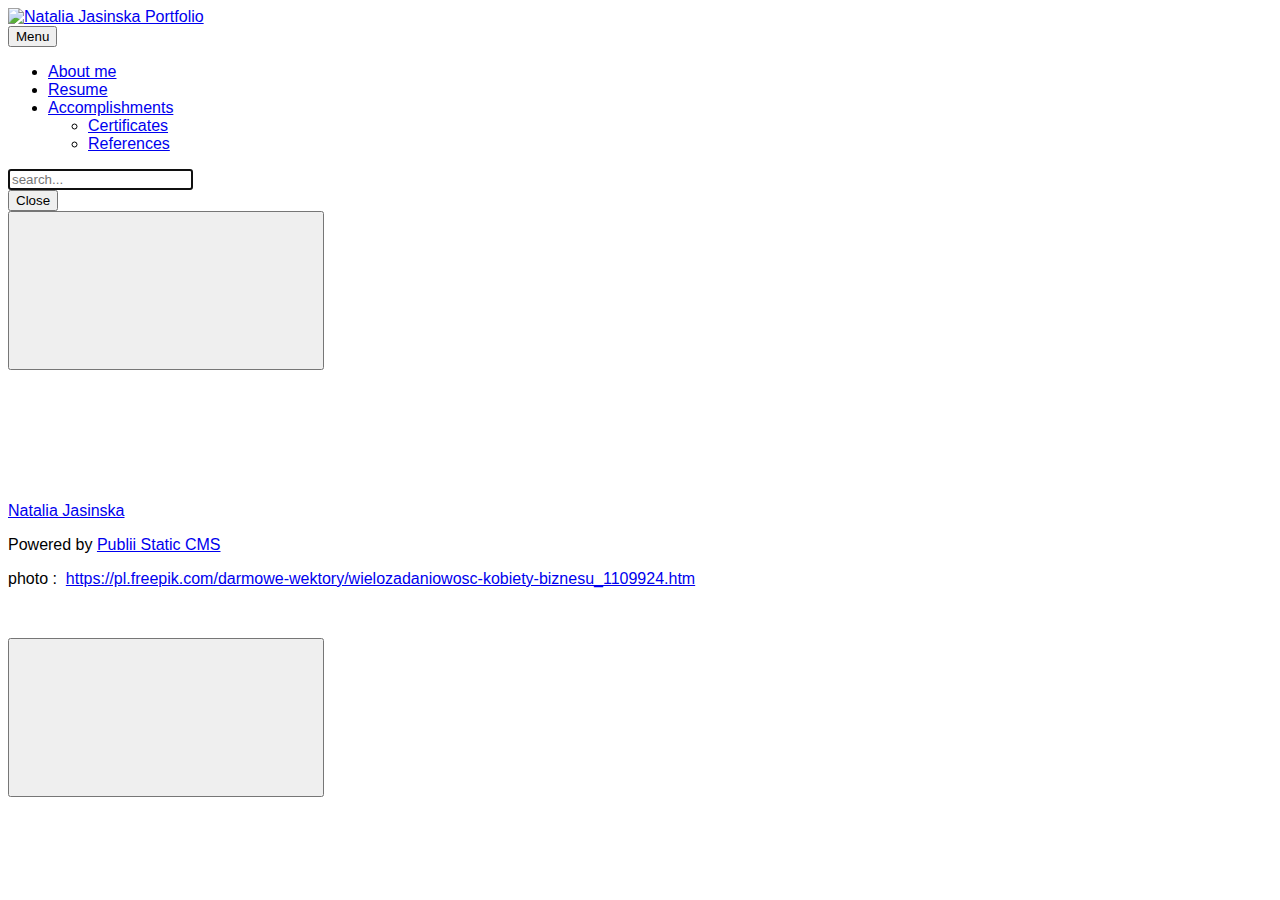
==== commit 65a4182b: "Updated from Publii" ====
--- a/index.html
+++ b/index.html
@@ -1,4 +1,4 @@
-<!DOCTYPE html><html lang="en"><head><meta charset="utf-8"><meta http-equiv="X-UA-Compatible" content="IE=edge"><meta name="viewport" content="width=device-width,initial-scale=1"><title>Natalia Jasinska Portfolio</title><meta name="robots" content="noindex, follow"><meta name="generator" content="Publii Open-Source CMS for Static Site"><link rel="alternate" type="application/atom+xml" href="https://nataliajasinska.github.io/nataliajasinska.github.io/feed.xml"><link rel="alternate" type="application/json" href="https://nataliajasinska.github.io/nataliajasinska.github.io/feed.json"><meta property="og:title" content="Natalia Jasinska Portfolio"><meta property="og:image" content="https://nataliajasinska.github.io/nataliajasinska.github.io/media/website/Untitled2gimp.png"><meta property="og:site_name" content="Natalia Jasinska Portfolio"><meta property="og:description" content=""><meta property="og:url" content="https://nataliajasinska.github.io/nataliajasinska.github.io/"><meta property="og:type" content="website"><link rel="preconnect" href="https://fonts.gstatic.com/" crossorigin><style>h1,h2,h3,h4,h5,h6,.btn,[type=button],[type=submit],button,.navbar .navbar__menu li,.navbar_mobile_sidebar .navbar__menu li,.feed__author,.post__tag,.post__share>a span,.post__nav-link>span,.footer{font-family:-apple-system,BlinkMacSystemFont,"Segoe UI",Roboto,Oxygen,Ubuntu,Cantarell,"Fira Sans","Droid Sans","Helvetica Neue",Arial,sans-serif,"Apple Color Emoji","Segoe UI Emoji","Segoe UI Symbol"}body,h1,.h1,blockquote,.search__input,.author__name,.author__info>p,.feed__item h2,.post__nav-link{font-family:-apple-system,BlinkMacSystemFont,"Segoe UI",Roboto,Oxygen,Ubuntu,Cantarell,"Fira Sans","Droid Sans","Helvetica Neue",Arial,sans-serif,"Apple Color Emoji","Segoe UI Emoji","Segoe UI Symbol"}</style><link rel="stylesheet" href="https://nataliajasinska.github.io/nataliajasinska.github.io/assets/css/style.css?v=d736403176799846dfe1d77a66234ae6"><script type="application/ld+json">{"@context":"http://schema.org","@type":"Organization","name":"Natalia Jasinska Portfolio","logo":"https://nataliajasinska.github.io/nataliajasinska.github.io/media/website/Untitled2gimp.png","url":"https://nataliajasinska.github.io/nataliajasinska.github.io/"}</script><script src="https://nataliajasinska.github.io/nataliajasinska.github.io/assets/js/ls.parent-fit.min.js?v=f8467455ea5c88e3e51a4f212d2632bd"></script><script async src="https://nataliajasinska.github.io/nataliajasinska.github.io/assets/js/lazysizes.min.js?v=6a69d476c93de2b78a72acb259abccea"></script></head><body><div class="site-container"><header class="top" id="js-header"><a class="logo" href="https://nataliajasinska.github.io/nataliajasinska.github.io/"><img src="https://nataliajasinska.github.io/nataliajasinska.github.io/media/website/Untitled2gimp.png" alt="Natalia Jasinska Portfolio"></a><nav class="navbar js-navbar"><button class="navbar__toggle js-toggle" aria-label="Menu" aria-haspopup="true" aria-expanded="false"><span class="navbar__toggle-box"><span class="navbar__toggle-inner">Menu</span></span></button><ul class="navbar__menu"><li><a href="https://nataliajasinska.github.io/nataliajasinska.github.io/about-me.html" target="_self">About me</a></li><li><a href="https://nataliajasinska.github.io/nataliajasinska.github.io/resume.html" target="_self">Resume</a></li><li><a href="https://nataliajasinska.github.io/nataliajasinska.github.io/project-1.html" target="_self">Accomplishments</a></li></ul></nav><div class="search"><div class="search__overlay js-search-overlay"><div class="search__overlay-inner"><form action="https://nataliajasinska.github.io/nataliajasinska.github.io/search.html" class="search__form"><input class="search__input js-search-input" type="search" name="q" placeholder="search..." autofocus="autofocus"></form><button class="search__close js-search-close" aria-label="Close">Close</button></div></div><button class="search__btn js-search-btn" aria-label="Search"><svg role="presentation" focusable="false"><use xlink:href="https://nataliajasinska.github.io/nataliajasinska.github.io/assets/svg/svg-map.svg#search"/></svg></button></div></header><main><div class="hero"><div class="hero__image"><img class="hero__image-img lazyload" data-src="https://nataliajasinska.github.io/nataliajasinska.github.io/media/website/wielozadaniowosc-kobiety-biznesu_23-2147621359.png" srcset="https://nataliajasinska.github.io/nataliajasinska.github.io/media/website/responsive/wielozadaniowosc-kobiety-biznesu_23-2147621359-xs.png 300w, https://nataliajasinska.github.io/nataliajasinska.github.io/media/website/responsive/wielozadaniowosc-kobiety-biznesu_23-2147621359-sm.png 480w, https://nataliajasinska.github.io/nataliajasinska.github.io/media/website/responsive/wielozadaniowosc-kobiety-biznesu_23-2147621359-md.png 768w, https://nataliajasinska.github.io/nataliajasinska.github.io/media/website/responsive/wielozadaniowosc-kobiety-biznesu_23-2147621359-lg.png 1024w, https://nataliajasinska.github.io/nataliajasinska.github.io/media/website/responsive/wielozadaniowosc-kobiety-biznesu_23-2147621359-xl.png 1360w, https://nataliajasinska.github.io/nataliajasinska.github.io/media/website/responsive/wielozadaniowosc-kobiety-biznesu_23-2147621359-2xl.png 1600w" sizes="(max-width: 1600px) 100vw, 1600px" data-sizes="auto" alt=""></div><header class="hero__content"><div class="wrapper"><h1> </h1><p> </p><div class="post__meta post__meta--author"><a href="https://nataliajasinska.github.io/nataliajasinska.github.io/authors/natalia-jasinska/" class="feed__author invert">Natalia Jasinska</a></div></div></header></div><div class="feed"></div></main><footer class="footer"><div class="footer__copyright"><p>Powered by <a href="https://getpublii.com" target="_blank" rel="nofollow noopener noreferrer">Publii Static CMS</a></p><p>photo :  <a href="https://pl.freepik.com/darmowe-wektory/wielozadaniowosc-kobiety-biznesu_1109924.htm">https://pl.freepik.com/darmowe-wektory/wielozadaniowosc-kobiety-biznesu_1109924.htm</a></p><p> </p></div><button class="footer__bttop js-footer__bttop" aria-label="Back to top"><svg><title>Back to top</title><use xlink:href="https://nataliajasinska.github.io/nataliajasinska.github.io/assets/svg/svg-map.svg#toparrow"/></svg></button></footer></div><script>window.publiiThemeMenuConfig = {    
+<!DOCTYPE html><html lang="en"><head><meta charset="utf-8"><meta http-equiv="X-UA-Compatible" content="IE=edge"><meta name="viewport" content="width=device-width,initial-scale=1"><title>Natalia Jasinska Portfolio</title><meta name="robots" content="noindex, follow"><meta name="generator" content="Publii Open-Source CMS for Static Site"><link rel="alternate" type="application/atom+xml" href="https://nataliajasinska.github.io/nataliajasinska.github.io/feed.xml"><link rel="alternate" type="application/json" href="https://nataliajasinska.github.io/nataliajasinska.github.io/feed.json"><meta property="og:title" content="Natalia Jasinska Portfolio"><meta property="og:image" content="https://nataliajasinska.github.io/nataliajasinska.github.io/media/website/Untitled123.png"><meta property="og:site_name" content="Natalia Jasinska Portfolio"><meta property="og:description" content=""><meta property="og:url" content="https://nataliajasinska.github.io/nataliajasinska.github.io/"><meta property="og:type" content="website"><link rel="preconnect" href="https://fonts.gstatic.com/" crossorigin><style>h1,h2,h3,h4,h5,h6,.btn,[type=button],[type=submit],button,.navbar .navbar__menu li,.navbar_mobile_sidebar .navbar__menu li,.feed__author,.post__tag,.post__share>a span,.post__nav-link>span,.footer{font-family:-apple-system,BlinkMacSystemFont,"Segoe UI",Roboto,Oxygen,Ubuntu,Cantarell,"Fira Sans","Droid Sans","Helvetica Neue",Arial,sans-serif,"Apple Color Emoji","Segoe UI Emoji","Segoe UI Symbol"}body,h1,.h1,blockquote,.search__input,.author__name,.author__info>p,.feed__item h2,.post__nav-link{font-family:-apple-system,BlinkMacSystemFont,"Segoe UI",Roboto,Oxygen,Ubuntu,Cantarell,"Fira Sans","Droid Sans","Helvetica Neue",Arial,sans-serif,"Apple Color Emoji","Segoe UI Emoji","Segoe UI Symbol"}</style><link rel="stylesheet" href="https://nataliajasinska.github.io/nataliajasinska.github.io/assets/css/style.css?v=d736403176799846dfe1d77a66234ae6"><script type="application/ld+json">{"@context":"http://schema.org","@type":"Organization","name":"Natalia Jasinska Portfolio","logo":"https://nataliajasinska.github.io/nataliajasinska.github.io/media/website/Untitled123.png","url":"https://nataliajasinska.github.io/nataliajasinska.github.io/"}</script><script src="https://nataliajasinska.github.io/nataliajasinska.github.io/assets/js/ls.parent-fit.min.js?v=f8467455ea5c88e3e51a4f212d2632bd"></script><script async src="https://nataliajasinska.github.io/nataliajasinska.github.io/assets/js/lazysizes.min.js?v=6a69d476c93de2b78a72acb259abccea"></script></head><body><div class="site-container"><header class="top" id="js-header"><a class="logo" href="https://nataliajasinska.github.io/nataliajasinska.github.io/"><img src="https://nataliajasinska.github.io/nataliajasinska.github.io/media/website/Untitled123.png" alt="Natalia Jasinska Portfolio"></a><nav class="navbar js-navbar"><button class="navbar__toggle js-toggle" aria-label="Menu" aria-haspopup="true" aria-expanded="false"><span class="navbar__toggle-box"><span class="navbar__toggle-inner">Menu</span></span></button><ul class="navbar__menu"><li><a href="https://nataliajasinska.github.io/nataliajasinska.github.io/about-me.html" target="_self">About me</a></li><li><a href="https://nataliajasinska.github.io/nataliajasinska.github.io/resume.html" target="_self">Resume</a></li><li class="has-submenu"><a href="https://nataliajasinska.github.io/nataliajasinska.github.io/project-1.html" target="_self" aria-haspopup="true">Accomplishments</a><ul class="navbar__submenu level-2" aria-hidden="true"><li><a href="https://nataliajasinska.github.io/nataliajasinska.github.io/project-1.html" target="_self">Certificates</a></li><li><a href="https://nataliajasinska.github.io/nataliajasinska.github.io/project-1.html" target="_self">References</a></li></ul></li></ul></nav><div class="search"><div class="search__overlay js-search-overlay"><div class="search__overlay-inner"><form action="https://nataliajasinska.github.io/nataliajasinska.github.io/search.html" class="search__form"><input class="search__input js-search-input" type="search" name="q" placeholder="search..." autofocus="autofocus"></form><button class="search__close js-search-close" aria-label="Close">Close</button></div></div><button class="search__btn js-search-btn" aria-label="Search"><svg role="presentation" focusable="false"><use xlink:href="https://nataliajasinska.github.io/nataliajasinska.github.io/assets/svg/svg-map.svg#search"/></svg></button></div></header><main><div class="hero"><div class="hero__image"><img class="hero__image-img lazyload" data-src="https://nataliajasinska.github.io/nataliajasinska.github.io/media/website/wielozadaniowosc-kobiety-biznesu_23-2147621359.png" srcset="https://nataliajasinska.github.io/nataliajasinska.github.io/media/website/responsive/wielozadaniowosc-kobiety-biznesu_23-2147621359-xs.png 300w, https://nataliajasinska.github.io/nataliajasinska.github.io/media/website/responsive/wielozadaniowosc-kobiety-biznesu_23-2147621359-sm.png 480w, https://nataliajasinska.github.io/nataliajasinska.github.io/media/website/responsive/wielozadaniowosc-kobiety-biznesu_23-2147621359-md.png 768w, https://nataliajasinska.github.io/nataliajasinska.github.io/media/website/responsive/wielozadaniowosc-kobiety-biznesu_23-2147621359-lg.png 1024w, https://nataliajasinska.github.io/nataliajasinska.github.io/media/website/responsive/wielozadaniowosc-kobiety-biznesu_23-2147621359-xl.png 1360w, https://nataliajasinska.github.io/nataliajasinska.github.io/media/website/responsive/wielozadaniowosc-kobiety-biznesu_23-2147621359-2xl.png 1600w" sizes="(max-width: 1600px) 100vw, 1600px" data-sizes="auto" alt=""></div><header class="hero__content"><div class="wrapper"><h1> </h1><p> </p><div class="post__meta post__meta--author"><a href="https://nataliajasinska.github.io/nataliajasinska.github.io/authors/natalia-jasinska/" class="feed__author invert">Natalia Jasinska</a></div></div></header></div><div class="feed"></div></main><footer class="footer"><div class="footer__copyright"><p>Powered by <a href="https://getpublii.com" target="_blank" rel="nofollow noopener noreferrer">Publii Static CMS</a></p><p>photo :  <a href="https://pl.freepik.com/darmowe-wektory/wielozadaniowosc-kobiety-biznesu_1109924.htm">https://pl.freepik.com/darmowe-wektory/wielozadaniowosc-kobiety-biznesu_1109924.htm</a></p><p> </p></div><button class="footer__bttop js-footer__bttop" aria-label="Back to top"><svg><title>Back to top</title><use xlink:href="https://nataliajasinska.github.io/nataliajasinska.github.io/assets/svg/svg-map.svg#toparrow"/></svg></button></footer></div><script>window.publiiThemeMenuConfig = {    
         mobileMenuMode: 'sidebar',
         animationSpeed: 300,
         submenuWidth: 'auto',
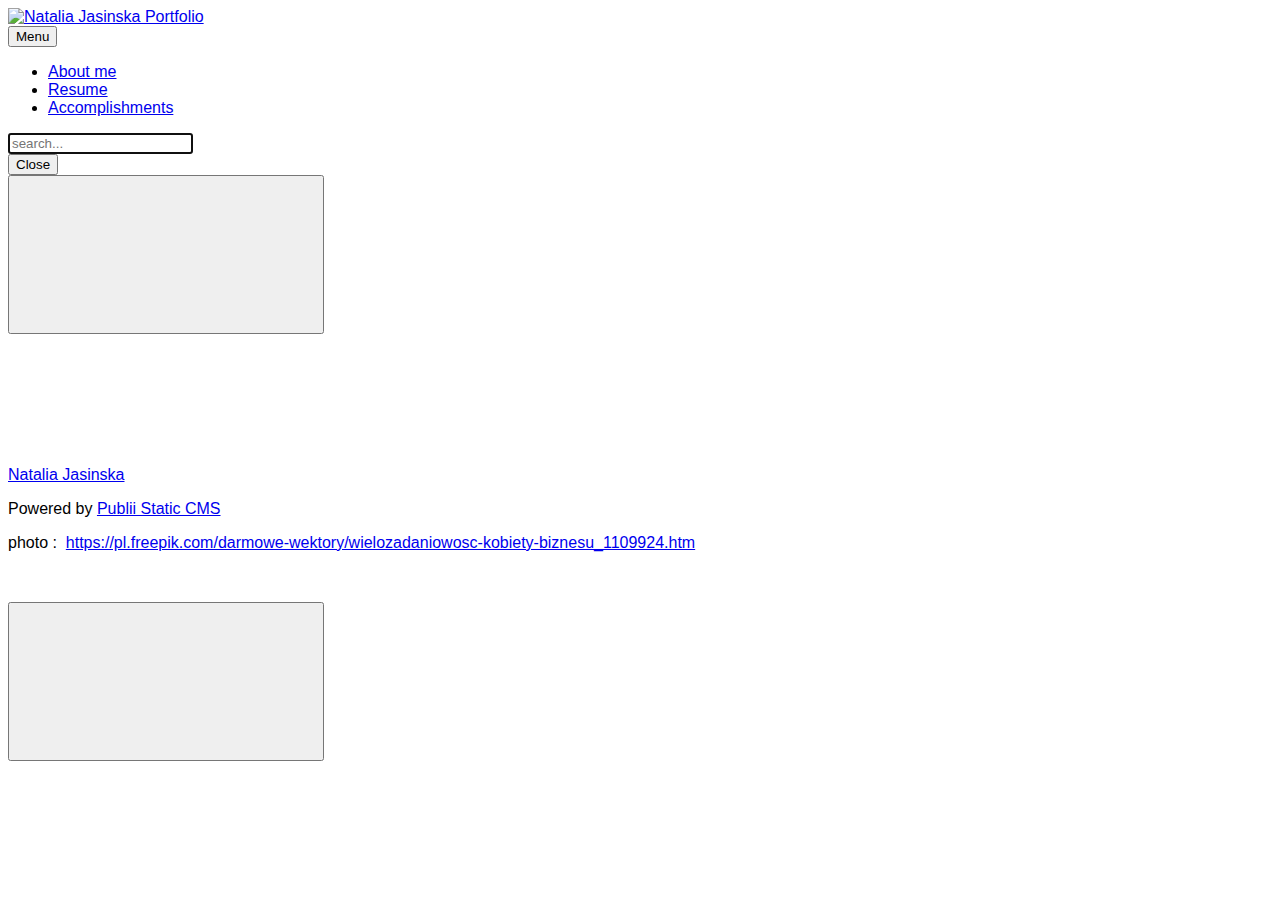
==== commit cd5c3828: "Updated from Publii" ====
--- a/index.html
+++ b/index.html
@@ -1,4 +1,4 @@
-<!DOCTYPE html><html lang="en"><head><meta charset="utf-8"><meta http-equiv="X-UA-Compatible" content="IE=edge"><meta name="viewport" content="width=device-width,initial-scale=1"><title>Natalia Jasinska Portfolio</title><meta name="robots" content="noindex, follow"><meta name="generator" content="Publii Open-Source CMS for Static Site"><link rel="alternate" type="application/atom+xml" href="https://nataliajasinska.github.io/nataliajasinska.github.io/feed.xml"><link rel="alternate" type="application/json" href="https://nataliajasinska.github.io/nataliajasinska.github.io/feed.json"><meta property="og:title" content="Natalia Jasinska Portfolio"><meta property="og:image" content="https://nataliajasinska.github.io/nataliajasinska.github.io/media/website/Untitled123.png"><meta property="og:site_name" content="Natalia Jasinska Portfolio"><meta property="og:description" content=""><meta property="og:url" content="https://nataliajasinska.github.io/nataliajasinska.github.io/"><meta property="og:type" content="website"><link rel="preconnect" href="https://fonts.gstatic.com/" crossorigin><style>h1,h2,h3,h4,h5,h6,.btn,[type=button],[type=submit],button,.navbar .navbar__menu li,.navbar_mobile_sidebar .navbar__menu li,.feed__author,.post__tag,.post__share>a span,.post__nav-link>span,.footer{font-family:-apple-system,BlinkMacSystemFont,"Segoe UI",Roboto,Oxygen,Ubuntu,Cantarell,"Fira Sans","Droid Sans","Helvetica Neue",Arial,sans-serif,"Apple Color Emoji","Segoe UI Emoji","Segoe UI Symbol"}body,h1,.h1,blockquote,.search__input,.author__name,.author__info>p,.feed__item h2,.post__nav-link{font-family:-apple-system,BlinkMacSystemFont,"Segoe UI",Roboto,Oxygen,Ubuntu,Cantarell,"Fira Sans","Droid Sans","Helvetica Neue",Arial,sans-serif,"Apple Color Emoji","Segoe UI Emoji","Segoe UI Symbol"}</style><link rel="stylesheet" href="https://nataliajasinska.github.io/nataliajasinska.github.io/assets/css/style.css?v=d736403176799846dfe1d77a66234ae6"><script type="application/ld+json">{"@context":"http://schema.org","@type":"Organization","name":"Natalia Jasinska Portfolio","logo":"https://nataliajasinska.github.io/nataliajasinska.github.io/media/website/Untitled123.png","url":"https://nataliajasinska.github.io/nataliajasinska.github.io/"}</script><script src="https://nataliajasinska.github.io/nataliajasinska.github.io/assets/js/ls.parent-fit.min.js?v=f8467455ea5c88e3e51a4f212d2632bd"></script><script async src="https://nataliajasinska.github.io/nataliajasinska.github.io/assets/js/lazysizes.min.js?v=6a69d476c93de2b78a72acb259abccea"></script></head><body><div class="site-container"><header class="top" id="js-header"><a class="logo" href="https://nataliajasinska.github.io/nataliajasinska.github.io/"><img src="https://nataliajasinska.github.io/nataliajasinska.github.io/media/website/Untitled123.png" alt="Natalia Jasinska Portfolio"></a><nav class="navbar js-navbar"><button class="navbar__toggle js-toggle" aria-label="Menu" aria-haspopup="true" aria-expanded="false"><span class="navbar__toggle-box"><span class="navbar__toggle-inner">Menu</span></span></button><ul class="navbar__menu"><li><a href="https://nataliajasinska.github.io/nataliajasinska.github.io/about-me.html" target="_self">About me</a></li><li><a href="https://nataliajasinska.github.io/nataliajasinska.github.io/resume.html" target="_self">Resume</a></li><li class="has-submenu"><a href="https://nataliajasinska.github.io/nataliajasinska.github.io/project-1.html" target="_self" aria-haspopup="true">Accomplishments</a><ul class="navbar__submenu level-2" aria-hidden="true"><li><a href="https://nataliajasinska.github.io/nataliajasinska.github.io/project-1.html" target="_self">Certificates</a></li><li><a href="https://nataliajasinska.github.io/nataliajasinska.github.io/project-1.html" target="_self">References</a></li></ul></li></ul></nav><div class="search"><div class="search__overlay js-search-overlay"><div class="search__overlay-inner"><form action="https://nataliajasinska.github.io/nataliajasinska.github.io/search.html" class="search__form"><input class="search__input js-search-input" type="search" name="q" placeholder="search..." autofocus="autofocus"></form><button class="search__close js-search-close" aria-label="Close">Close</button></div></div><button class="search__btn js-search-btn" aria-label="Search"><svg role="presentation" focusable="false"><use xlink:href="https://nataliajasinska.github.io/nataliajasinska.github.io/assets/svg/svg-map.svg#search"/></svg></button></div></header><main><div class="hero"><div class="hero__image"><img class="hero__image-img lazyload" data-src="https://nataliajasinska.github.io/nataliajasinska.github.io/media/website/wielozadaniowosc-kobiety-biznesu_23-2147621359.png" srcset="https://nataliajasinska.github.io/nataliajasinska.github.io/media/website/responsive/wielozadaniowosc-kobiety-biznesu_23-2147621359-xs.png 300w, https://nataliajasinska.github.io/nataliajasinska.github.io/media/website/responsive/wielozadaniowosc-kobiety-biznesu_23-2147621359-sm.png 480w, https://nataliajasinska.github.io/nataliajasinska.github.io/media/website/responsive/wielozadaniowosc-kobiety-biznesu_23-2147621359-md.png 768w, https://nataliajasinska.github.io/nataliajasinska.github.io/media/website/responsive/wielozadaniowosc-kobiety-biznesu_23-2147621359-lg.png 1024w, https://nataliajasinska.github.io/nataliajasinska.github.io/media/website/responsive/wielozadaniowosc-kobiety-biznesu_23-2147621359-xl.png 1360w, https://nataliajasinska.github.io/nataliajasinska.github.io/media/website/responsive/wielozadaniowosc-kobiety-biznesu_23-2147621359-2xl.png 1600w" sizes="(max-width: 1600px) 100vw, 1600px" data-sizes="auto" alt=""></div><header class="hero__content"><div class="wrapper"><h1> </h1><p> </p><div class="post__meta post__meta--author"><a href="https://nataliajasinska.github.io/nataliajasinska.github.io/authors/natalia-jasinska/" class="feed__author invert">Natalia Jasinska</a></div></div></header></div><div class="feed"></div></main><footer class="footer"><div class="footer__copyright"><p>Powered by <a href="https://getpublii.com" target="_blank" rel="nofollow noopener noreferrer">Publii Static CMS</a></p><p>photo :  <a href="https://pl.freepik.com/darmowe-wektory/wielozadaniowosc-kobiety-biznesu_1109924.htm">https://pl.freepik.com/darmowe-wektory/wielozadaniowosc-kobiety-biznesu_1109924.htm</a></p><p> </p></div><button class="footer__bttop js-footer__bttop" aria-label="Back to top"><svg><title>Back to top</title><use xlink:href="https://nataliajasinska.github.io/nataliajasinska.github.io/assets/svg/svg-map.svg#toparrow"/></svg></button></footer></div><script>window.publiiThemeMenuConfig = {    
+<!DOCTYPE html><html lang="en"><head><meta charset="utf-8"><meta http-equiv="X-UA-Compatible" content="IE=edge"><meta name="viewport" content="width=device-width,initial-scale=1"><title>Natalia Jasinska Portfolio</title><meta name="robots" content="noindex, follow"><meta name="generator" content="Publii Open-Source CMS for Static Site"><link rel="alternate" type="application/atom+xml" href="https://nataliajasinska.github.io/nataliajasinska.github.io/feed.xml"><link rel="alternate" type="application/json" href="https://nataliajasinska.github.io/nataliajasinska.github.io/feed.json"><meta property="og:title" content="Natalia Jasinska Portfolio"><meta property="og:image" content="https://nataliajasinska.github.io/nataliajasinska.github.io/media/website/Untitled123.png"><meta property="og:site_name" content="Natalia Jasinska Portfolio"><meta property="og:description" content=""><meta property="og:url" content="https://nataliajasinska.github.io/nataliajasinska.github.io/"><meta property="og:type" content="website"><link rel="preconnect" href="https://fonts.gstatic.com/" crossorigin><style>h1,h2,h3,h4,h5,h6,.btn,[type=button],[type=submit],button,.navbar .navbar__menu li,.navbar_mobile_sidebar .navbar__menu li,.feed__author,.post__tag,.post__share>a span,.post__nav-link>span,.footer{font-family:-apple-system,BlinkMacSystemFont,"Segoe UI",Roboto,Oxygen,Ubuntu,Cantarell,"Fira Sans","Droid Sans","Helvetica Neue",Arial,sans-serif,"Apple Color Emoji","Segoe UI Emoji","Segoe UI Symbol"}body,h1,.h1,blockquote,.search__input,.author__name,.author__info>p,.feed__item h2,.post__nav-link{font-family:-apple-system,BlinkMacSystemFont,"Segoe UI",Roboto,Oxygen,Ubuntu,Cantarell,"Fira Sans","Droid Sans","Helvetica Neue",Arial,sans-serif,"Apple Color Emoji","Segoe UI Emoji","Segoe UI Symbol"}</style><link rel="stylesheet" href="https://nataliajasinska.github.io/nataliajasinska.github.io/assets/css/style.css?v=d736403176799846dfe1d77a66234ae6"><script type="application/ld+json">{"@context":"http://schema.org","@type":"Organization","name":"Natalia Jasinska Portfolio","logo":"https://nataliajasinska.github.io/nataliajasinska.github.io/media/website/Untitled123.png","url":"https://nataliajasinska.github.io/nataliajasinska.github.io/"}</script><script src="https://nataliajasinska.github.io/nataliajasinska.github.io/assets/js/ls.parent-fit.min.js?v=f8467455ea5c88e3e51a4f212d2632bd"></script><script async src="https://nataliajasinska.github.io/nataliajasinska.github.io/assets/js/lazysizes.min.js?v=6a69d476c93de2b78a72acb259abccea"></script></head><body><div class="site-container"><header class="top" id="js-header"><a class="logo" href="https://nataliajasinska.github.io/nataliajasinska.github.io/"><img src="https://nataliajasinska.github.io/nataliajasinska.github.io/media/website/Untitled123.png" alt="Natalia Jasinska Portfolio"></a><nav class="navbar js-navbar"><button class="navbar__toggle js-toggle" aria-label="Menu" aria-haspopup="true" aria-expanded="false"><span class="navbar__toggle-box"><span class="navbar__toggle-inner">Menu</span></span></button><ul class="navbar__menu"><li><a href="https://nataliajasinska.github.io/nataliajasinska.github.io/about-me.html" target="_self">About me</a></li><li><a href="https://nataliajasinska.github.io/nataliajasinska.github.io/resume.html" target="_self">Resume</a></li><li><a href="https://nataliajasinska.github.io/nataliajasinska.github.io/project-1.html" target="_self">Accomplishments</a></li></ul></nav><div class="search"><div class="search__overlay js-search-overlay"><div class="search__overlay-inner"><form action="https://nataliajasinska.github.io/nataliajasinska.github.io/search.html" class="search__form"><input class="search__input js-search-input" type="search" name="q" placeholder="search..." autofocus="autofocus"></form><button class="search__close js-search-close" aria-label="Close">Close</button></div></div><button class="search__btn js-search-btn" aria-label="Search"><svg role="presentation" focusable="false"><use xlink:href="https://nataliajasinska.github.io/nataliajasinska.github.io/assets/svg/svg-map.svg#search"/></svg></button></div></header><main><div class="hero"><div class="hero__image"><img class="hero__image-img lazyload" data-src="https://nataliajasinska.github.io/nataliajasinska.github.io/media/website/wielozadaniowosc-kobiety-biznesu_23-2147621359.png" srcset="https://nataliajasinska.github.io/nataliajasinska.github.io/media/website/responsive/wielozadaniowosc-kobiety-biznesu_23-2147621359-xs.png 300w, https://nataliajasinska.github.io/nataliajasinska.github.io/media/website/responsive/wielozadaniowosc-kobiety-biznesu_23-2147621359-sm.png 480w, https://nataliajasinska.github.io/nataliajasinska.github.io/media/website/responsive/wielozadaniowosc-kobiety-biznesu_23-2147621359-md.png 768w, https://nataliajasinska.github.io/nataliajasinska.github.io/media/website/responsive/wielozadaniowosc-kobiety-biznesu_23-2147621359-lg.png 1024w, https://nataliajasinska.github.io/nataliajasinska.github.io/media/website/responsive/wielozadaniowosc-kobiety-biznesu_23-2147621359-xl.png 1360w, https://nataliajasinska.github.io/nataliajasinska.github.io/media/website/responsive/wielozadaniowosc-kobiety-biznesu_23-2147621359-2xl.png 1600w" sizes="(max-width: 1600px) 100vw, 1600px" data-sizes="auto" alt=""></div><header class="hero__content"><div class="wrapper"><h1> </h1><p> </p><div class="post__meta post__meta--author"><a href="https://nataliajasinska.github.io/nataliajasinska.github.io/authors/natalia-jasinska/" class="feed__author invert">Natalia Jasinska</a></div></div></header></div><div class="feed"></div></main><footer class="footer"><div class="footer__copyright"><p>Powered by <a href="https://getpublii.com" target="_blank" rel="nofollow noopener noreferrer">Publii Static CMS</a></p><p>photo :  <a href="https://pl.freepik.com/darmowe-wektory/wielozadaniowosc-kobiety-biznesu_1109924.htm">https://pl.freepik.com/darmowe-wektory/wielozadaniowosc-kobiety-biznesu_1109924.htm</a></p><p> </p></div><button class="footer__bttop js-footer__bttop" aria-label="Back to top"><svg><title>Back to top</title><use xlink:href="https://nataliajasinska.github.io/nataliajasinska.github.io/assets/svg/svg-map.svg#toparrow"/></svg></button></footer></div><script>window.publiiThemeMenuConfig = {    
         mobileMenuMode: 'sidebar',
         animationSpeed: 300,
         submenuWidth: 'auto',
